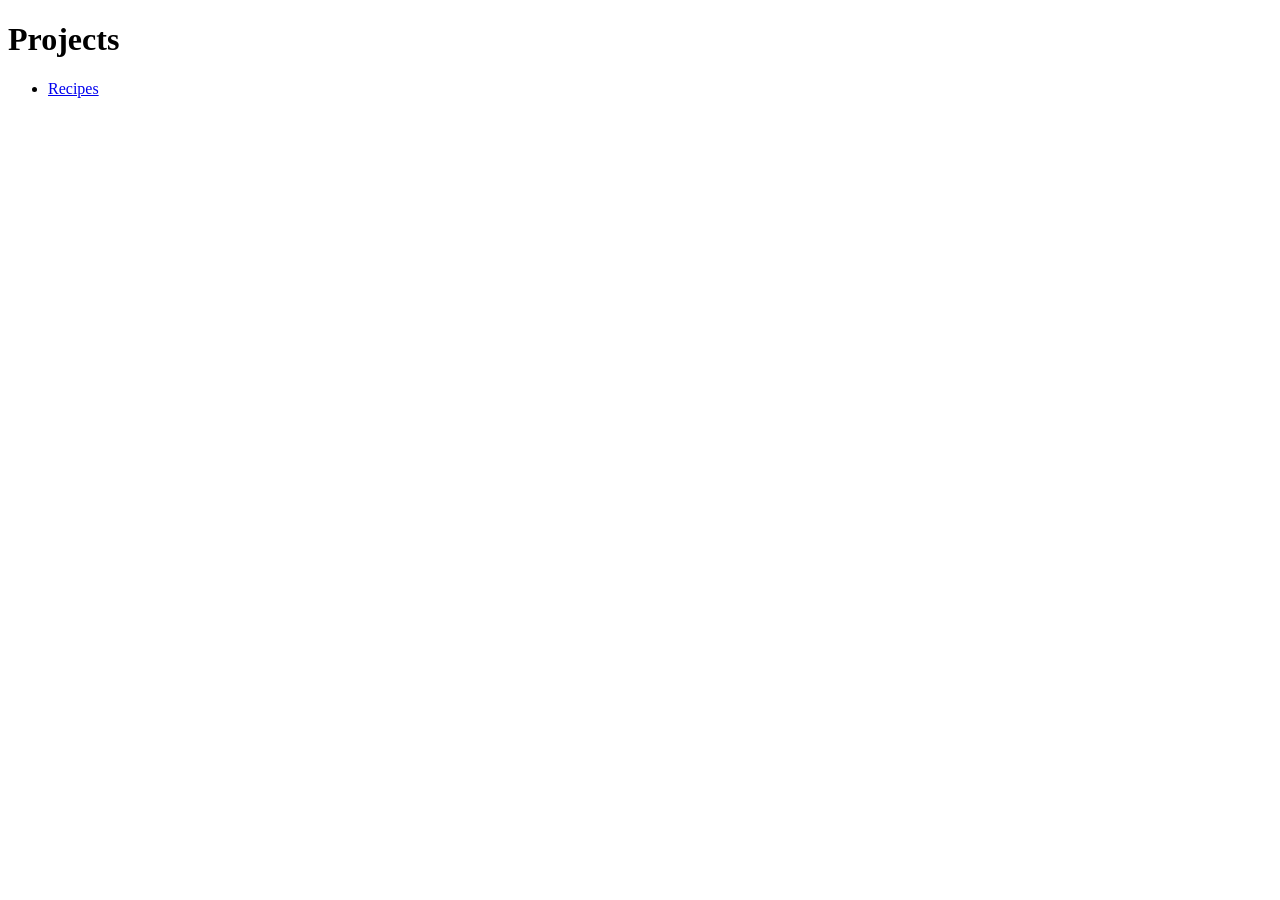
==== index.html @ c3f86ad7 "feat: adding root index to navigate to future projects" ====
<!DOCTYPE html>
<html lang="en">
<head>
    <meta charset="UTF-8">
    <meta name="viewport" content="width=device-width, initial-scale=1.0">
    <title>Odin Projects</title>
</head>
<body>
    <h1> Projects </h1>
    <ul>
        <li><a href="./project-1-recipes/index.html"> Recipes </a></li>
    </ul>
</body>
</html>
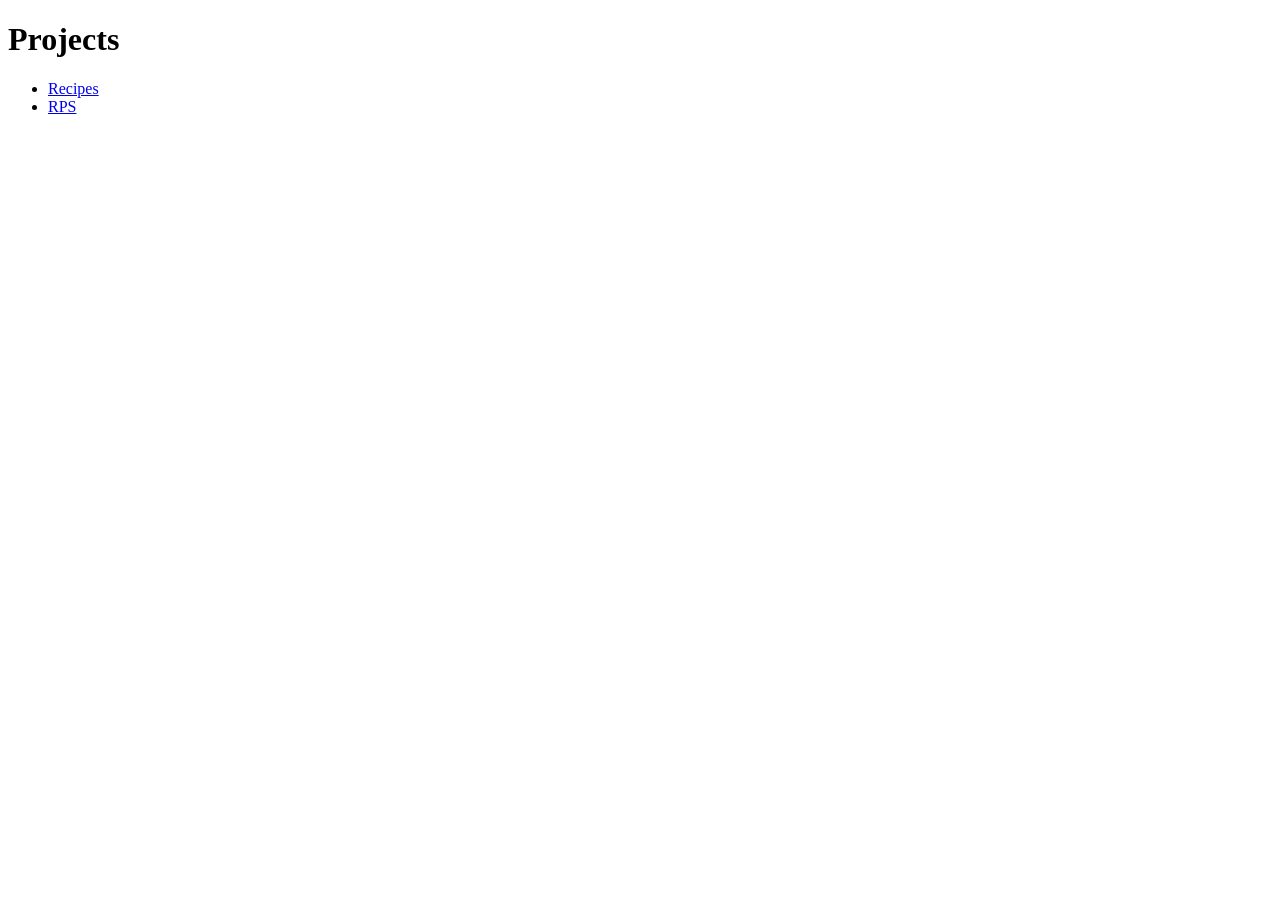
==== commit 35a02294: "adding project 2 into index" ====
--- a/index.html
+++ b/index.html
@@ -9,6 +9,7 @@
     <h1> Projects </h1>
     <ul>
         <li><a href="./project-1-recipes/index.html"> Recipes </a></li>
+        <li><a href="./project-2-rps/index.html"> RPS </a> </li>
     </ul>
 </body>
 </html>
